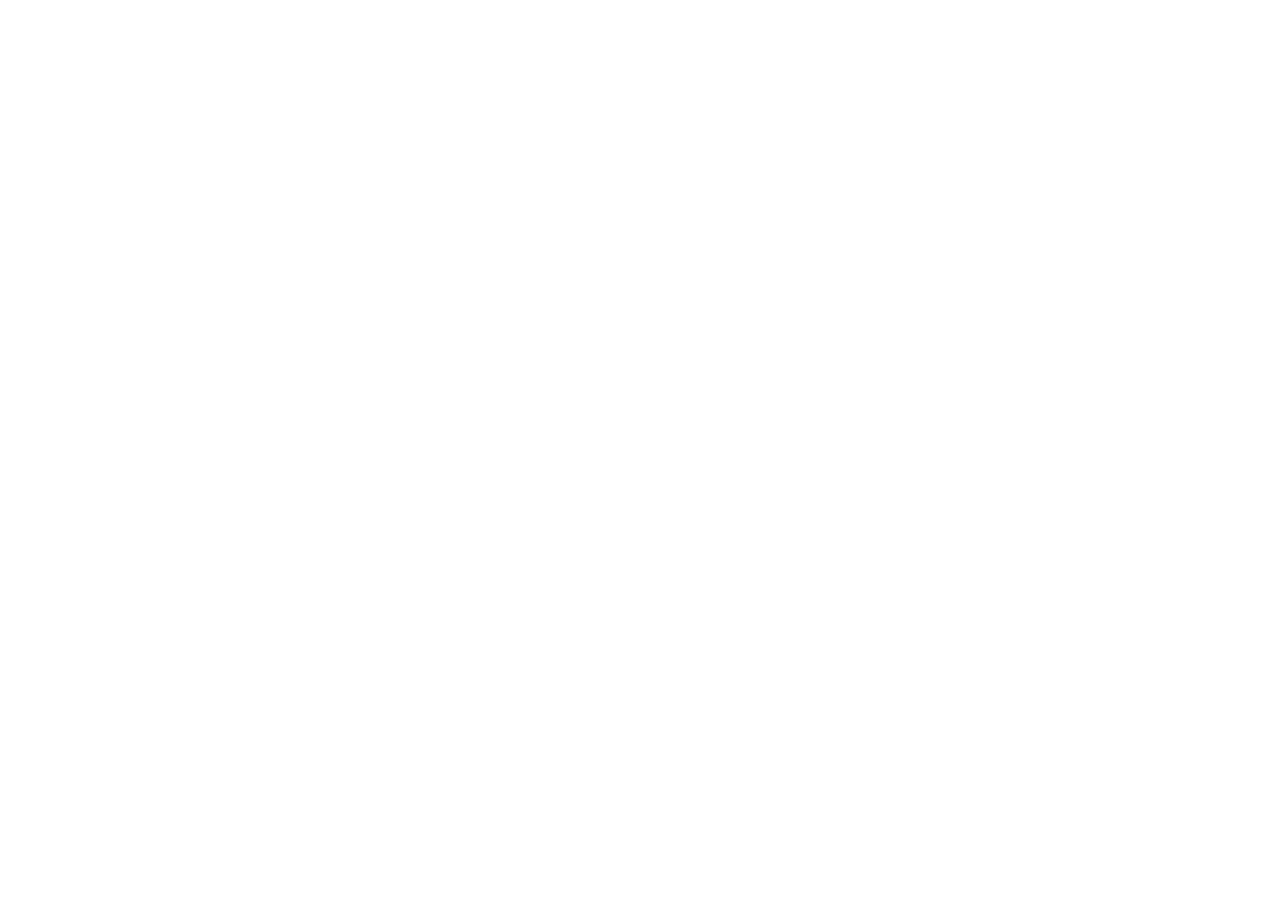
==== part2/index.html @ b0465cbc "finished part 1" ====
<!DOCTYPE html>
<html lang="en">

<head>
   <meta charset="UTF-8">
   <meta http-equiv="X-UA-Compatible" content="IE=edge">
   <meta name="viewport" content="width=device-width, initial-scale=1.0">
   <title>Sum list</title>
   <script defer src="script.js"></script>
</head>

<body>
   <div class="container" id="container">

   </div>
</body>

</html>
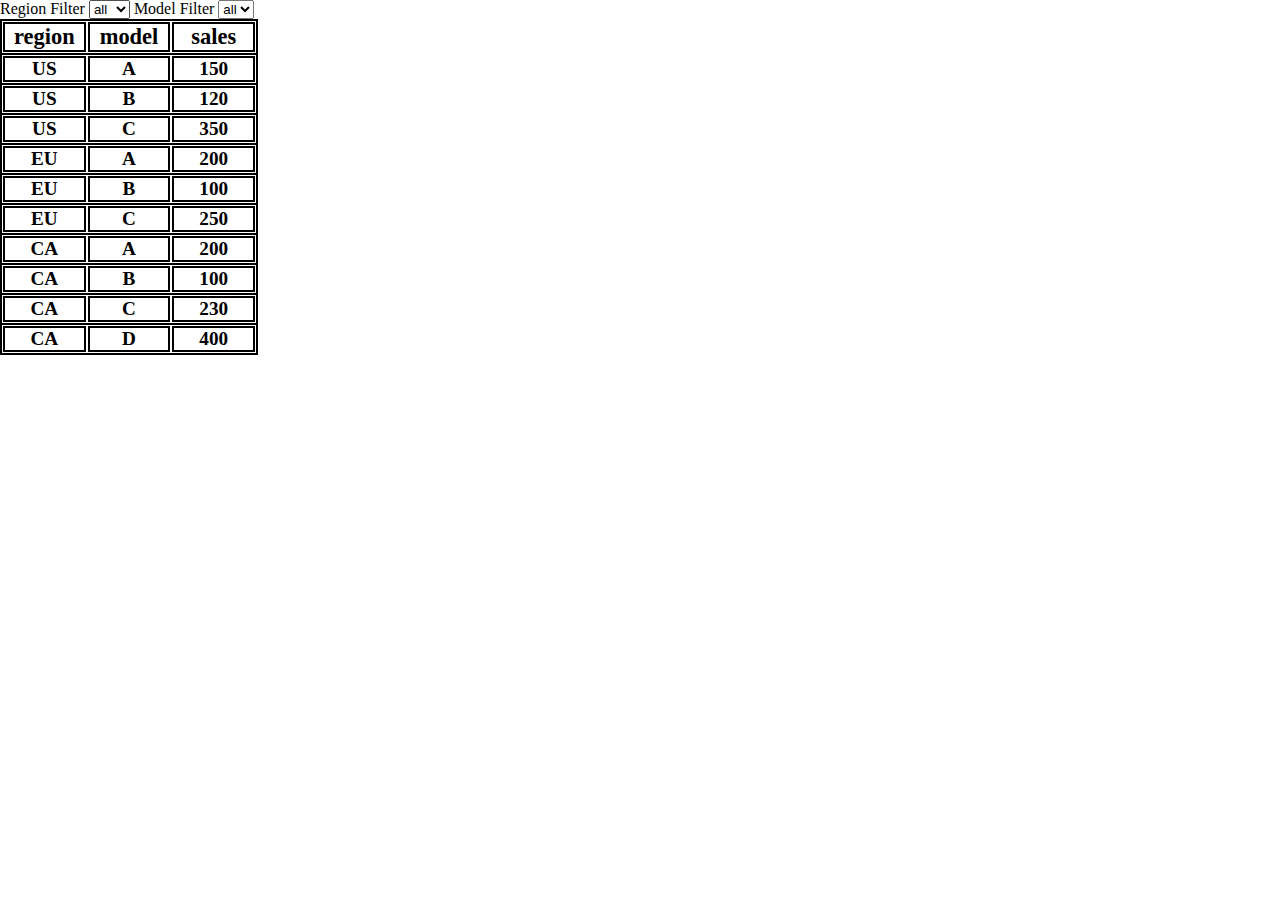
==== commit e1ffc13d: "poorly written but working code" ====
--- a/part2/index.html
+++ b/part2/index.html
@@ -6,12 +6,22 @@
    <meta http-equiv="X-UA-Compatible" content="IE=edge">
    <meta name="viewport" content="width=device-width, initial-scale=1.0">
    <title>Sum list</title>
+   <link rel="stylesheet" href="style.css">
    <script defer src="script.js"></script>
 </head>
 
 <body>
+   <label for="region">Region Filter</label>
+   <select name="region" id="region">
+
+   </select>
+
+   <label for="model">Model Filter</label>
+   <select name="model" id="model">
+
+   </select>
+
    <div class="container" id="container">
-
    </div>
 </body>
 
--- a/part2/style.css
+++ b/part2/style.css
@@ -0,0 +1,24 @@
+*{
+   margin: 0;
+   padding: 0;
+}
+.container{
+   border: 1px black solid;
+   width: 20%;
+   display: flex;
+   flex-direction: column;
+}
+.title-row, .entry-row{
+   display: flex;
+   border: 1px black solid;
+   justify-content: space-evenly;
+}
+.entry-box, .title-box{
+   border: 2px black solid;
+   width: 33%;
+   display: flex;
+   justify-content: center;
+   margin: 1px;
+   font-size: 1.2em;
+   font-weight: 800;
+}